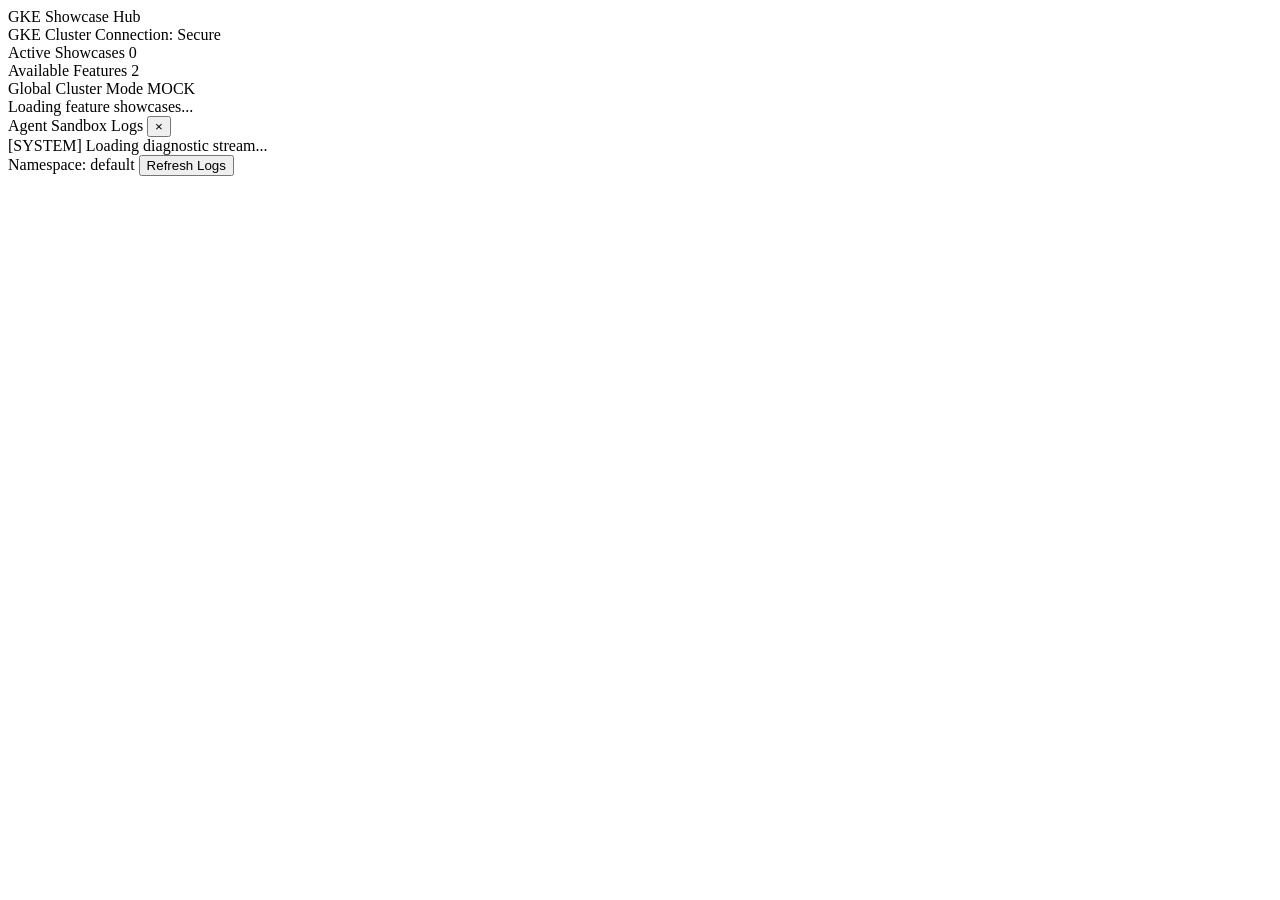
==== showcase_admin/frontend/index.html @ 614d6323 "feat(auth): implement embedded JWT authentication engine, premium glassmorphic login UI modal, clien" ====
<!DOCTYPE html>
<html lang="en">
<head>
    <meta charset="UTF-8">
    <meta name="viewport" content="width=device-width, initial-scale=1.0">
    <title>GKE Feature Showcase Hub</title>
    <!-- Google Fonts (Outfit & Inter) -->
    <link rel="preconnect" href="https://fonts.googleapis.com">
    <link rel="preconnect" href="https://fonts.gstatic.com" crossorigin>
    <link href="https://fonts.googleapis.com/css2?family=Inter:wght@300;400;500;600;700&family=Outfit:wght@400;500;600;700;800&display=swap" rel="stylesheet">
    <!-- Premium Stylesheet -->
    <link rel="stylesheet" href="/static/style.css">
</head>
<body>
    <div class="app-container">
        <!-- Header Section -->
        <header class="main-header">
            <div class="logo-area">
                <span class="brand-accent">GKE</span>
                <span class="brand-title">Showcase Hub</span>
            </div>
            <div class="header-actions">
                <div class="cluster-status">
                    <span class="pulse-indicator active"></span>
                    <span class="status-text">GKE Cluster Connection: Secure</span>
                </div>
                <button class="btn-logout" id="btn-logout" style="display: none;">Logout</button>
            </div>
        </header>

        <!-- KPI Metrics Summary -->
        <section class="metrics-bar">
            <div class="metric-card">
                <span class="metric-label">Active Showcases</span>
                <span class="metric-value" id="metric-active-count">0</span>
            </div>
            <div class="metric-card">
                <span class="metric-label">Available Features</span>
                <span class="metric-value" id="metric-total-count">2</span>
            </div>
            <div class="metric-card">
                <span class="metric-label">Global Cluster Mode</span>
                <span class="metric-value" id="metric-cluster-mode">MOCK</span>
            </div>
        </section>

        <!-- Main Feature Grid -->
        <main class="features-grid" id="features-grid">
            <!-- Feature Cards will be injected dynamically by app.js -->
            <div class="card-skeleton">Loading feature showcases...</div>
        </main>
    </div>

    <!-- Console Modal Overlay -->
    <div class="modal-overlay" id="console-modal">
        <div class="console-panel">
            <div class="console-header">
                <span class="console-title" id="console-showcase-title">Agent Sandbox Logs</span>
                <button class="close-console-btn" id="close-console-btn">&times;</button>
            </div>
            <div class="console-body" id="console-log-stream">
                [SYSTEM] Loading diagnostic stream...
            </div>
            <div class="console-footer">
                <span class="console-meta" id="console-namespace-meta">Namespace: default</span>
                <button class="refresh-logs-btn" id="refresh-logs-btn">Refresh Logs</button>
            </div>
        </div>
    </div>

    <!-- Login Modal Overlay -->
    <div class="modal-overlay" id="login-modal" style="display: none;">
        <div class="login-card">
            <div class="login-header">
                <span class="login-brand-accent">GKE Showcase</span>
                <h2 class="login-title">Admin Authentication Required</h2>
            </div>
            <form class="login-form" id="login-form">
                <div class="form-group">
                    <label for="login-username">Username</label>
                    <input type="text" id="login-username" required placeholder="admin" autocomplete="username">
                </div>
                <div class="form-group">
                    <label for="login-password">Password</label>
                    <input type="password" id="login-password" required placeholder="••••••••••••" autocomplete="current-password">
                </div>
                <div class="login-error" id="login-error-message" style="display: none;"></div>
                <button type="submit" class="btn-login">Authenticate</button>
            </form>
        </div>
    </div>

    <!-- Dynamic Frontend Javascript -->
    <script src="/static/app.js?v=20260519"></script>
</body>
</html>
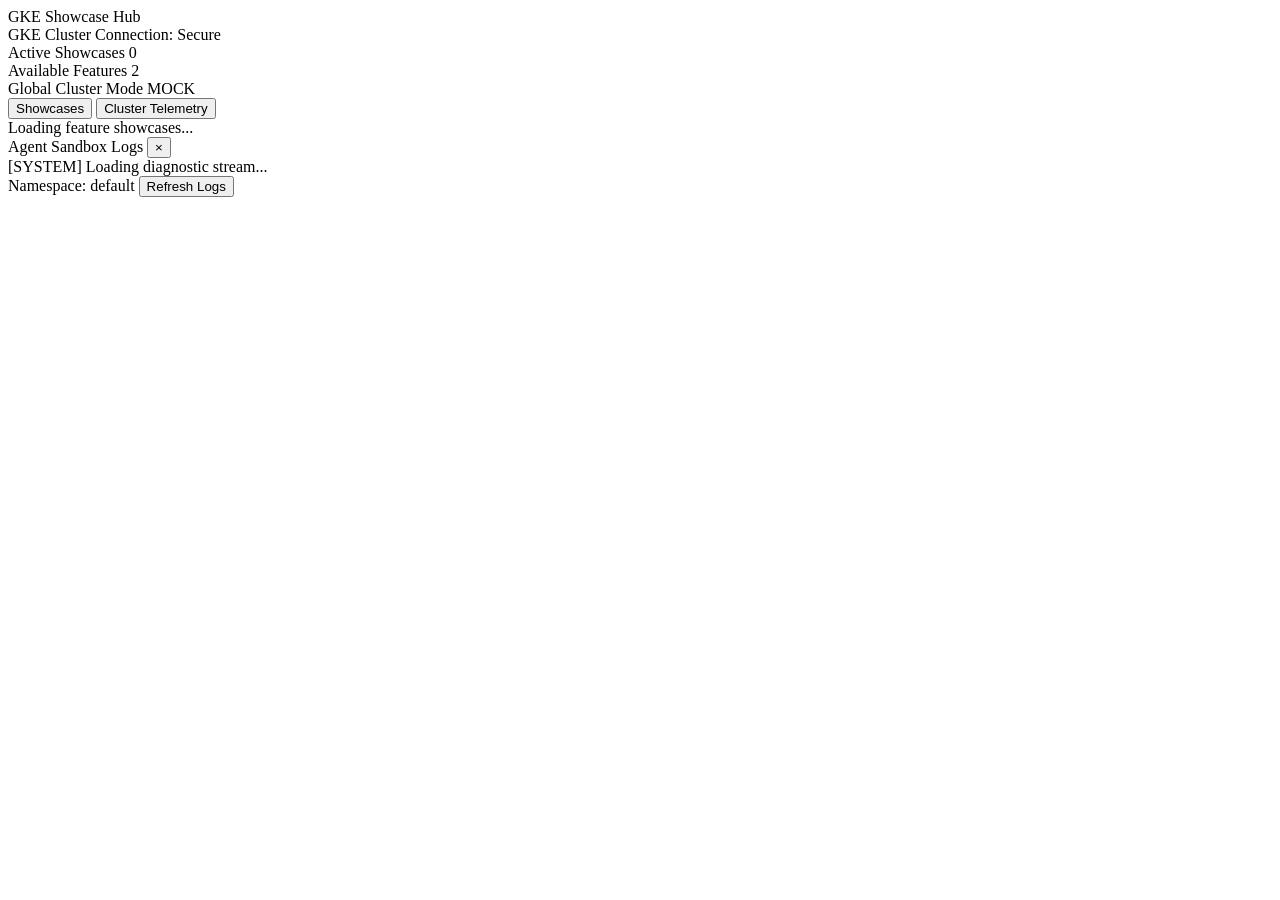
==== commit 81eb09da: "Milestone 14: Global Cluster Telemetry & Statistics Implemented cluster telemetry querying K8s API d" ====
--- a/showcase_admin/frontend/index.html
+++ b/showcase_admin/frontend/index.html
@@ -44,11 +44,55 @@
             </div>
         </section>
 
-        <!-- Main Feature Grid -->
-        <main class="features-grid" id="features-grid">
-            <!-- Feature Cards will be injected dynamically by app.js -->
-            <div class="card-skeleton">Loading feature showcases...</div>
-        </main>
+        <!-- Navigation Tab Bar -->
+        <nav class="tab-nav">
+            <button class="tab-btn active" data-tab="showcases-view">Showcases</button>
+            <button class="tab-btn" data-tab="telemetry-view">Cluster Telemetry</button>
+        </nav>
+
+        <!-- Showcases Tab View -->
+        <section id="showcases-view" class="tab-view active">
+            <!-- Main Feature Grid -->
+            <main class="features-grid" id="features-grid">
+                <!-- Feature Cards will be injected dynamically by app.js -->
+                <div class="card-skeleton">Loading feature showcases...</div>
+            </main>
+        </section>
+
+        <!-- Cluster Telemetry Tab View -->
+        <section id="telemetry-view" class="tab-view" style="display: none;">
+            <div class="telemetry-header">
+                <h2 class="telemetry-title">Real-Time Cluster Diagnostics</h2>
+                <span class="telemetry-status">Updating every 5s</span>
+            </div>
+            <div class="telemetry-grid" id="telemetry-grid">
+                <div class="telemetry-card">
+                    <span class="telemetry-label">Compute Nodes</span>
+                    <span class="telemetry-val" id="telemetry-nodes-total">-</span>
+                    <span class="telemetry-sub" id="telemetry-nodes-ready">Ready: -</span>
+                </div>
+                <div class="telemetry-card">
+                    <span class="telemetry-label">Active Namespaces</span>
+                    <span class="telemetry-val" id="telemetry-namespaces">-</span>
+                    <span class="telemetry-sub">GKE Isolated Namespaces</span>
+                </div>
+                <div class="telemetry-card">
+                    <span class="telemetry-label">Pod Workloads</span>
+                    <span class="telemetry-val" id="telemetry-pods-total">-</span>
+                    <span class="telemetry-sub" id="telemetry-pods-details">Running: - | Pending: - | Failed: -</span>
+                </div>
+                <div class="telemetry-card">
+                    <span class="telemetry-label">Nvidia L4 GPUs</span>
+                    <span class="telemetry-val" id="telemetry-gpu">-</span>
+                    <span class="telemetry-sub">Dedicated Hardware Allocations</span>
+                </div>
+                <div class="telemetry-card">
+                    <span class="telemetry-label">gVisor Sandboxes</span>
+                    <span class="telemetry-val" id="telemetry-gvisor">-</span>
+                    <span class="telemetry-sub">Kernel-Isolated Runtimes</span>
+                </div>
+            </div>
+        </section>
     </div>
 
     <!-- Console Modal Overlay -->
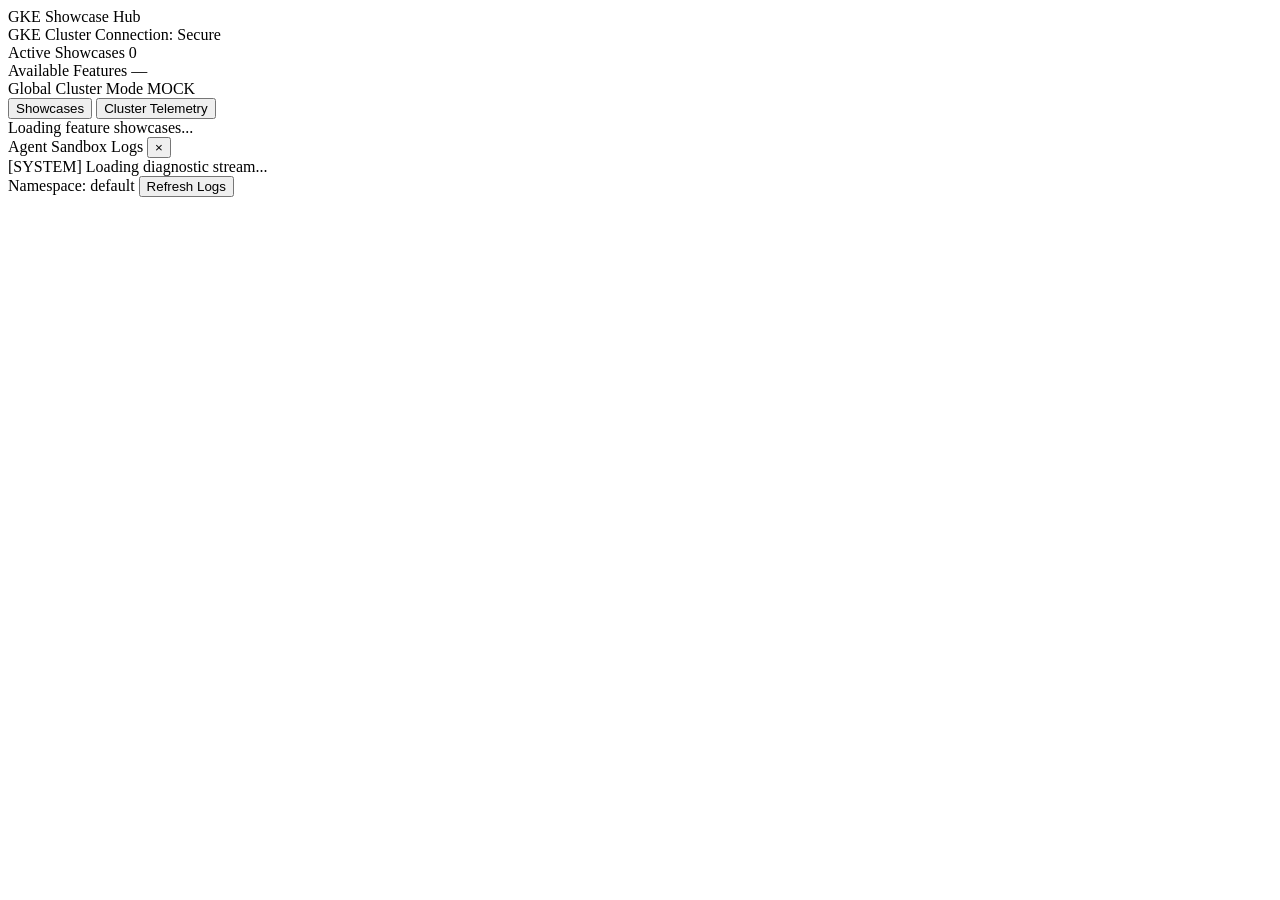
==== commit 16fff66c: "fix(hub): default pool 1 node/zone (3 total); show real Available Features count 1) build_infra.sh c" ====
--- a/showcase_admin/frontend/index.html
+++ b/showcase_admin/frontend/index.html
@@ -36,7 +36,7 @@
             </div>
             <div class="metric-card">
                 <span class="metric-label">Available Features</span>
-                <span class="metric-value" id="metric-total-count">2</span>
+                <span class="metric-value" id="metric-total-count">—</span>
             </div>
             <div class="metric-card">
                 <span class="metric-label">Global Cluster Mode</span>
@@ -66,33 +66,56 @@
                 <span class="telemetry-status">Updating every 5s</span>
             </div>
             <div class="telemetry-grid" id="telemetry-grid">
-                <div class="telemetry-card">
+                <div class="telemetry-card clickable" data-detail="nodes">
                     <span class="telemetry-label">Compute Nodes</span>
                     <span class="telemetry-val" id="telemetry-nodes-total">-</span>
                     <span class="telemetry-sub" id="telemetry-nodes-ready">Ready: -</span>
                 </div>
-                <div class="telemetry-card">
+                <div class="telemetry-card clickable" data-detail="namespaces">
                     <span class="telemetry-label">Active Namespaces</span>
                     <span class="telemetry-val" id="telemetry-namespaces">-</span>
                     <span class="telemetry-sub">GKE Isolated Namespaces</span>
                 </div>
-                <div class="telemetry-card">
+                <div class="telemetry-card clickable" data-detail="pods">
                     <span class="telemetry-label">Pod Workloads</span>
                     <span class="telemetry-val" id="telemetry-pods-total">-</span>
                     <span class="telemetry-sub" id="telemetry-pods-details">Running: - | Pending: - | Failed: -</span>
                 </div>
-                <div class="telemetry-card">
-                    <span class="telemetry-label">Nvidia L4 GPUs</span>
+                <div class="telemetry-card clickable" data-detail="accelerators">
+                    <span class="telemetry-label">Active Accelerators</span>
                     <span class="telemetry-val" id="telemetry-gpu">-</span>
                     <span class="telemetry-sub">Dedicated Hardware Allocations</span>
                 </div>
-                <div class="telemetry-card">
+                <div class="telemetry-card clickable" data-detail="gvisor">
                     <span class="telemetry-label">gVisor Sandboxes</span>
                     <span class="telemetry-val" id="telemetry-gvisor">-</span>
                     <span class="telemetry-sub">Kernel-Isolated Runtimes</span>
                 </div>
             </div>
         </section>
+    </div>
+
+    <!-- Telemetry Detail Modal Overlay -->
+    <div class="modal-overlay" id="detail-modal" style="display: none;">
+        <div class="console-panel" style="max-width: 900px; width: 90%;">
+            <div class="console-header">
+                <span class="console-title" id="detail-modal-title">Cluster Telemetry Details</span>
+                <button class="close-console-btn" id="close-detail-btn">&times;</button>
+            </div>
+            <div class="console-body" style="padding: 1rem; overflow-x: auto; background: var(--bg-card); max-height: 60vh; position: relative;">
+                <table class="telemetry-table" id="detail-table">
+                    <thead>
+                        <tr id="detail-table-head"></tr>
+                    </thead>
+                    <tbody id="detail-table-body"></tbody>
+                </table>
+                <!-- Google Sheets Style Column Header Dropdown Menu -->
+                <div id="column-filter-dropdown" class="sheets-filter-dropdown" style="display: none;">
+                    <div class="dropdown-item" id="sort-asc-btn"><span class="dropdown-icon">▲</span> Sort A to Z</div>
+                    <div class="dropdown-item" id="sort-desc-btn"><span class="dropdown-icon">▼</span> Sort Z to A</div>
+                </div>
+            </div>
+        </div>
     </div>
 
     <!-- Console Modal Overlay -->
@@ -135,6 +158,6 @@
     </div>
 
     <!-- Dynamic Frontend Javascript -->
-    <script src="/static/app.js?v=20260519"></script>
+    <script src="/static/app.js?v=20260520_fix"></script>
 </body>
 </html>
